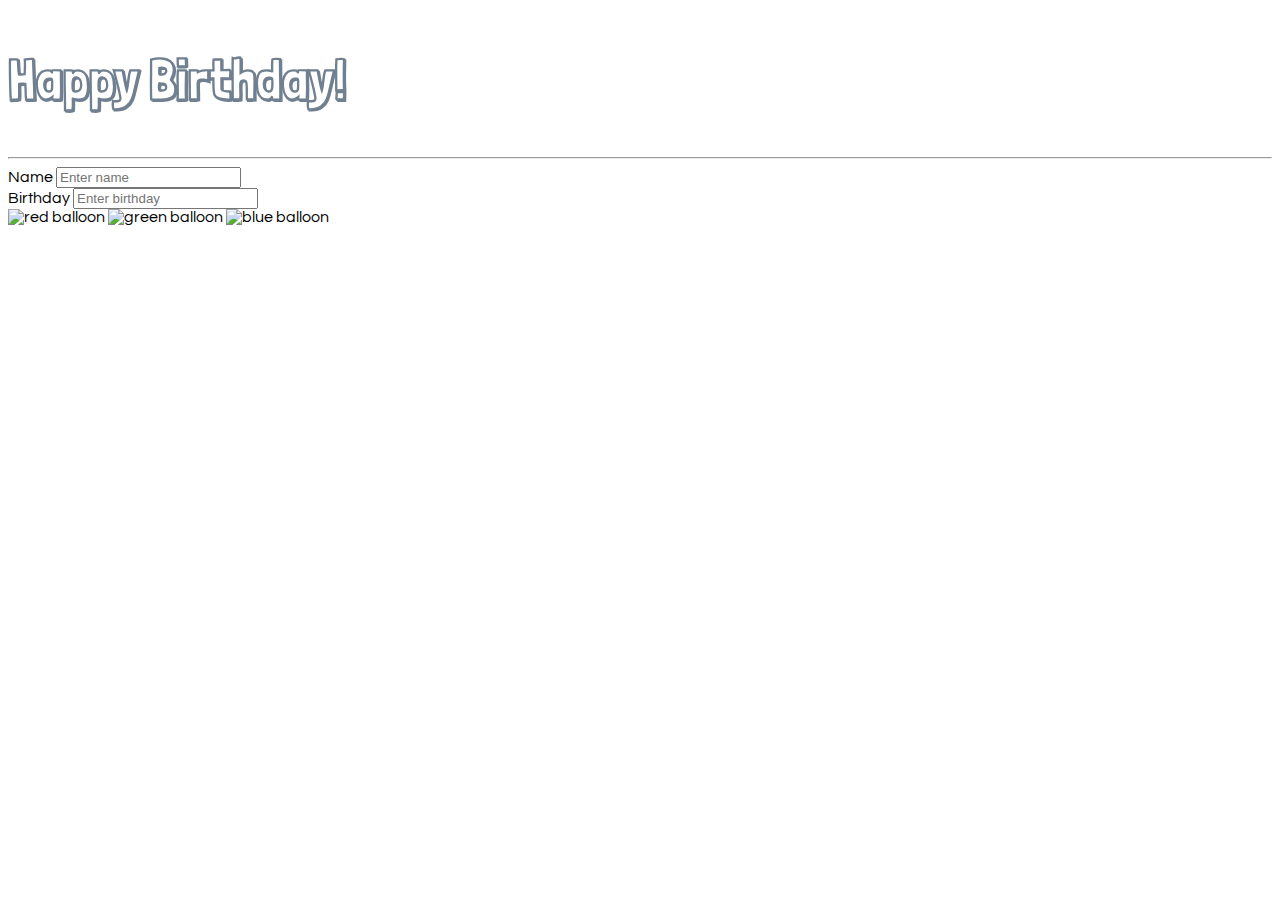
==== balloons.html @ e45a191b "Animated Balloons page" ====
<!DOCTYPE html>
<html lang="en">
<head>
  <meta charset="UTF-8">
  <meta http-equiv="X-UA-Compatible" content="IE=edge">
  <meta name="viewport" content="width=device-width, initial-scale=1.0">
  <title>Balloons</title>
  <!-- bootstrap -->
  <link rel="stylesheet" href="https://stackpath.bootstrapcdn.com/bootstrap/4.2.1/css/bootstrap.min.css" integrity="sha384-GJzZqFGwb1QTTN6wy59ffF1BuGJpLSa9DkKMp0DgiMDm4iYMj70gZWKYbI706tWS" crossorigin="anonymous">
  <!-- pickadate -->
  <link rel="stylesheet" href="css/default.css" />
  <link rel="stylesheet" href="css/default.date.css" />
  <link href="https://fonts.googleapis.com/css?family=Londrina+Shadow|Questrial" rel="stylesheet">
  <!-- custom css -->
    <style>
        h1 {
            font-family: 'Londrina Shadow';
            color: slategray;
            font-size: 3.5em;
        }

        body {
            font-family: 'Questrial';
        }

        h1.animate__animated {
            display: inline-block;
        }
    </style>
    <link
    rel="stylesheet"
    href="https://cdnjs.cloudflare.com/ajax/libs/animate.css/4.1.1/animate.min.css"
  />
    </head>
<body>
  <!-- content -->
  <div class="container">
    <h1 class="animate__animated ainmate__heartBeat">Happy Birthday!</h1><hr />
    <form role="form">
        <div class="row">
            <div class="col-sm">
              <div class="form-group">
                  <label for="name">Name</label>
                  <input type="text" class="form-control" id="name" placeholder="Enter name">
              </div>
              <div class="form-group">
                  <label for="birthday">Birthday</label>
                  <input type="text" class="form-control" id="birthday" placeholder="Enter birthday" />
              </div>
            </div>
            <div class="col-sm">
              <img src="media/red.png" class="ball" alt="red balloon" id="redImg" />
              <img src="media/green.png" class="ball" alt="green balloon" id="greenImg" />
              <img src="media/blue.png" class="ball" alt="blue balloon" id="blueImg" />
            </div>
        </div>
    </form>
  </div>
  <!-- jQuery -->
  <script src="https://code.jquery.com/jquery-3.3.1.slim.min.js" integrity="sha384-q8i/X+965DzO0rT7abK41JStQIAqVgRVzpbzo5smXKp4YfRvH+8abtTE1Pi6jizo" crossorigin="anonymous"></script>
  <!-- popper -->
  <script src="https://cdnjs.cloudflare.com/ajax/libs/popper.js/1.14.6/umd/popper.min.js" integrity="sha384-wHAiFfRlMFy6i5SRaxvfOCifBUQy1xHdJ/yoi7FRNXMRBu5WHdZYu1hA6ZOblgut" crossorigin="anonymous"></script>
  <!-- bootstrap -->
  <script src="https://stackpath.bootstrapcdn.com/bootstrap/4.2.1/js/bootstrap.min.js" integrity="sha384-B0UglyR+jN6CkvvICOB2joaf5I4l3gm9GU6Hc1og6Ls7i6U/mkkaduKaBhlAXv9k" crossorigin="anonymous"></script>
  <!-- pickadate -->
  <script src="js/picker.js"></script>
  <script src="js/picker.date.js"></script>
  <!-- balloons js -->
  <script src="js/balloons.js"></script>
</body>
</html>
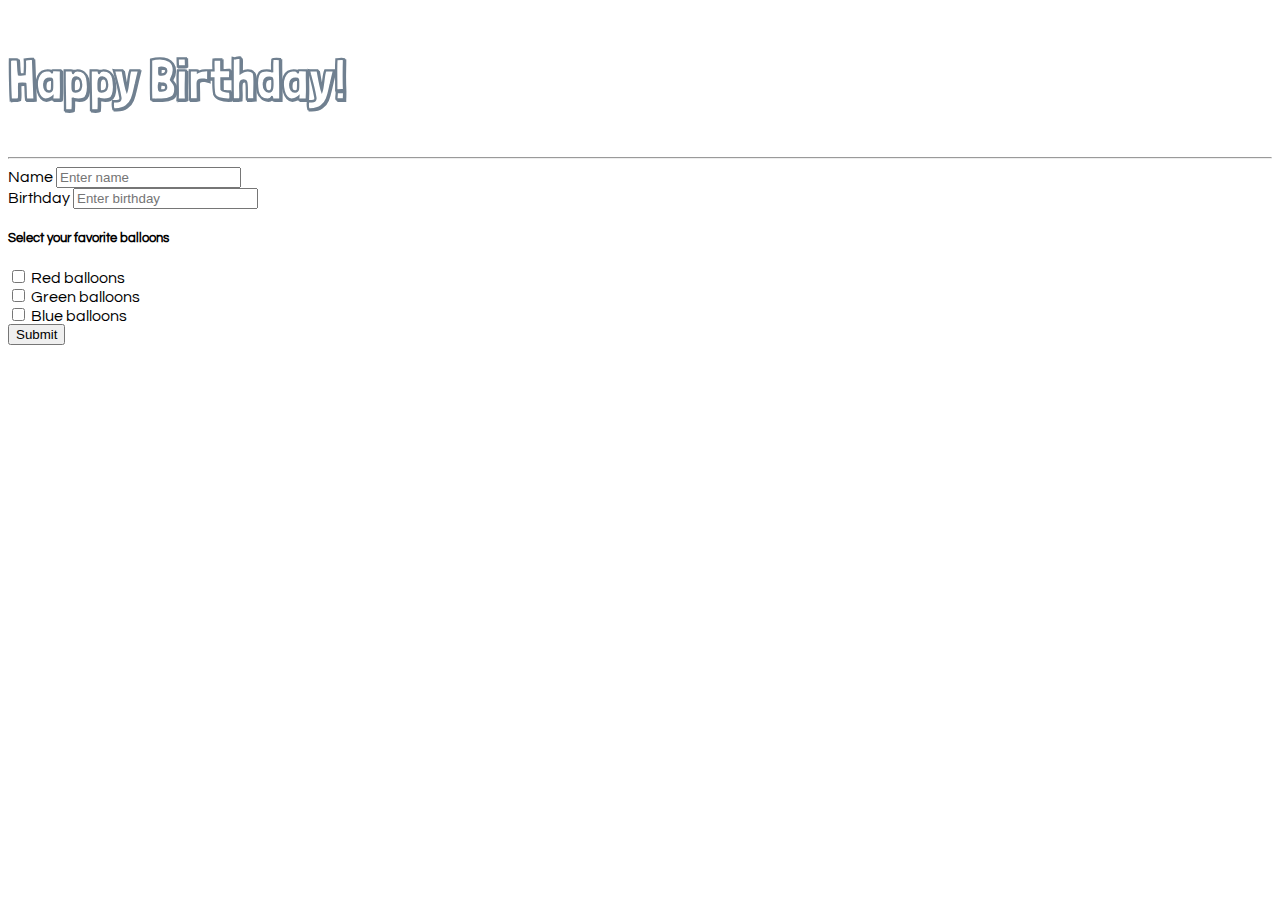
==== commit 4f8f1977: "Updated Ballons elements" ====
--- a/balloons.html
+++ b/balloons.html
@@ -26,7 +26,11 @@
         h1.animate__animated {
             display: inline-block;
         }
+        .ball{
+            visibility: hidden;
+        }
     </style>
+    <!-- animated Css-->
     <link
     rel="stylesheet"
     href="https://cdnjs.cloudflare.com/ajax/libs/animate.css/4.1.1/animate.min.css"
@@ -44,10 +48,28 @@
                   <input type="text" class="form-control" id="name" placeholder="Enter name">
               </div>
               <div class="form-group">
-                  <label for="birthday">Birthday</label>
+<label for="birthday">Birthday</label>
                   <input type="text" class="form-control" id="birthday" placeholder="Enter birthday" />
               </div>
-            </div>
+              <div class="card">
+                <div class="card-body">
+                    <h5 class="card-title">Select your favorite balloons</h5>
+                    <div class="form-group form-check">
+                      <input type="checkbox" class="form-check-input" id="red">
+                      <label class="form-check-label" for="red">Red balloons</label>
+                  </div>
+                  <div class="form-group form-check">
+                      <input type="checkbox" class="form-check-input" id="green">
+                      <label class="form-check-label" for="green">Green balloons</label>
+                  </div>
+                  <div class="form-group form-check">
+                      <input type="checkbox" class="form-check-input" id="blue">
+                      <label class="form-check-label" for="blue">Blue balloons</label>
+                  </div>
+
+                </div>
+                <button type="button" class="btn btn-outline-primary mt-3" id="submit">Submit</button>
+              </div>            
             <div class="col-sm">
               <img src="media/red.png" class="ball" alt="red balloon" id="redImg" />
               <img src="media/green.png" class="ball" alt="green balloon" id="greenImg" />
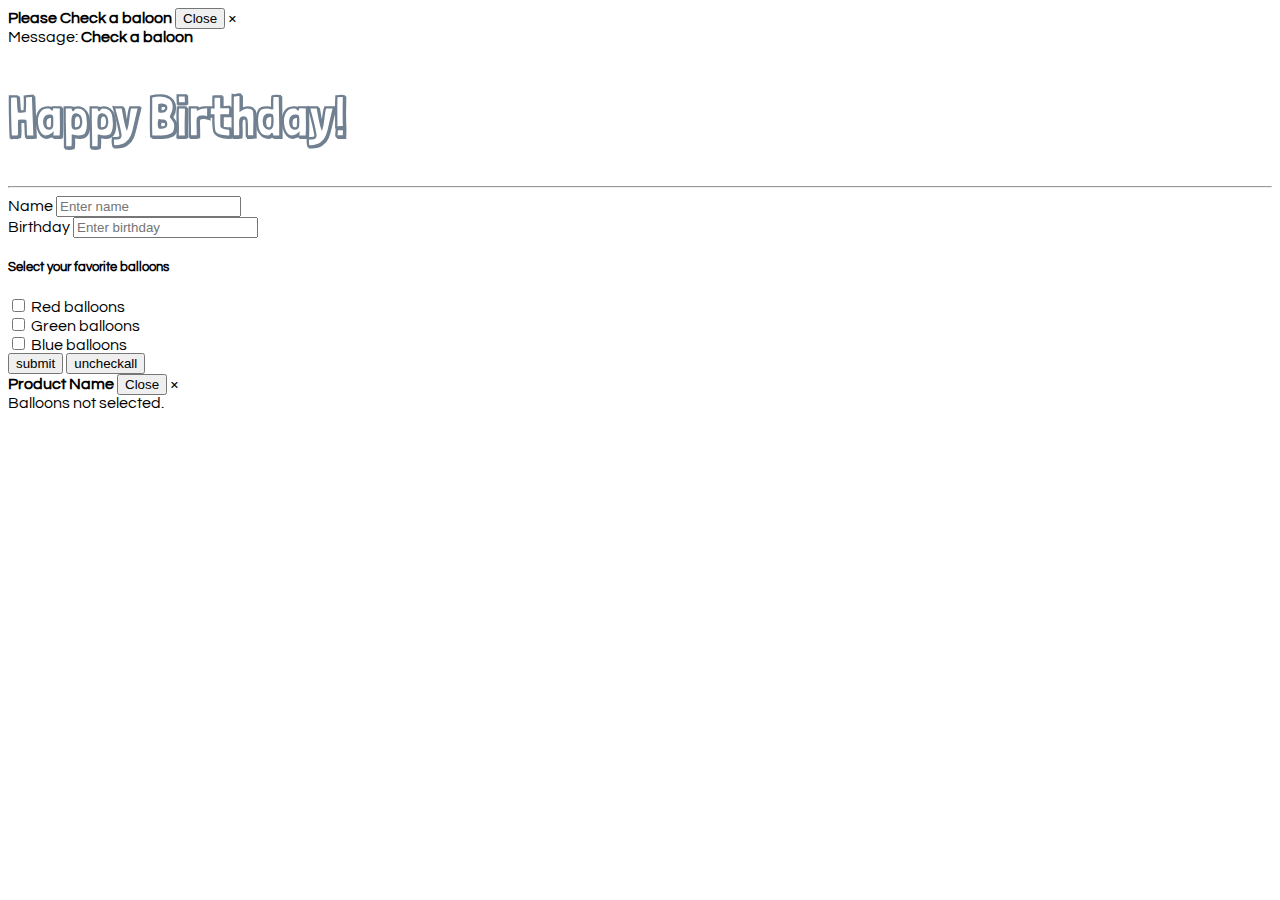
==== commit 36b84be0: "Updated files" ====
--- a/balloons.html
+++ b/balloons.html
@@ -25,10 +25,20 @@
 
         h1.animate__animated {
             display: inline-block;
+            margin: 0 0.5rem;
+            animation-durtaion: 2s;
+
         }
         .ball{
             visibility: hidden;
         }
+
+        .toast2 {
+    position: absolute;
+    top: 65px;
+    right: 10px;
+}
+
     </style>
     <!-- animated Css-->
     <link
@@ -37,9 +47,20 @@
   />
     </head>
 <body>
+  <div id="toast" class="toast">
+    <div class="toast-header">
+      <strong class="mr-auto" id="Submit">Please Check a baloon </strong>
+      <button type="button" class="ml-2 mb-1 close" data-dismiss="toast" aria-label="Close">Close</button>
+                <span aria-hidden="true">&times;</span>
+        </div>
+        <div class="toast-body">
+          Message: <strong id="msg">Check a baloon</strong>
+        </div>
+      </div>
+
   <!-- content -->
   <div class="container">
-    <h1 class="animate__animated ainmate__heartBeat">Happy Birthday!</h1><hr />
+    <h1 class="animate_animated animate_bounce animate_animated animate_wobble animate_animated animate_flash animate_animated animate_swing animate_animated animate_heartbeat animate_animated animate_pulse animate_animated animate_tada">Happy Birthday!</h1><hr />
     <form role="form">
         <div class="row">
             <div class="col-sm">
@@ -66,9 +87,22 @@
                       <input type="checkbox" class="form-check-input" id="blue">
                       <label class="form-check-label" for="blue">Blue balloons</label>
                   </div>
+                  <button type = "submit" class="btn"id="Submit">submit</button>
+                  <button type="reset" class="btn-group"id ="checkall">uncheckall</button>
 
                 </div>
-                <button type="button" class="btn btn-outline-primary mt-3" id="submit">Submit</button>
+
+                <div id="toast 2" class="toast">
+                  <div class="toast-header">
+                      <strong class="mr-auto" id="product">Product Name</strong>
+                      <button type="button" class="ml-2 mb-1 close" data-dismiss="toast" aria-label="Close">Close</button>
+                          <span aria-hidden="true">&times;</span>
+              
+                  </div>
+                  <div class="toast-body">
+                     Balloons not selected. 
+                  </div>
+                
               </div>            
             <div class="col-sm">
               <img src="media/red.png" class="ball" alt="red balloon" id="redImg" />
